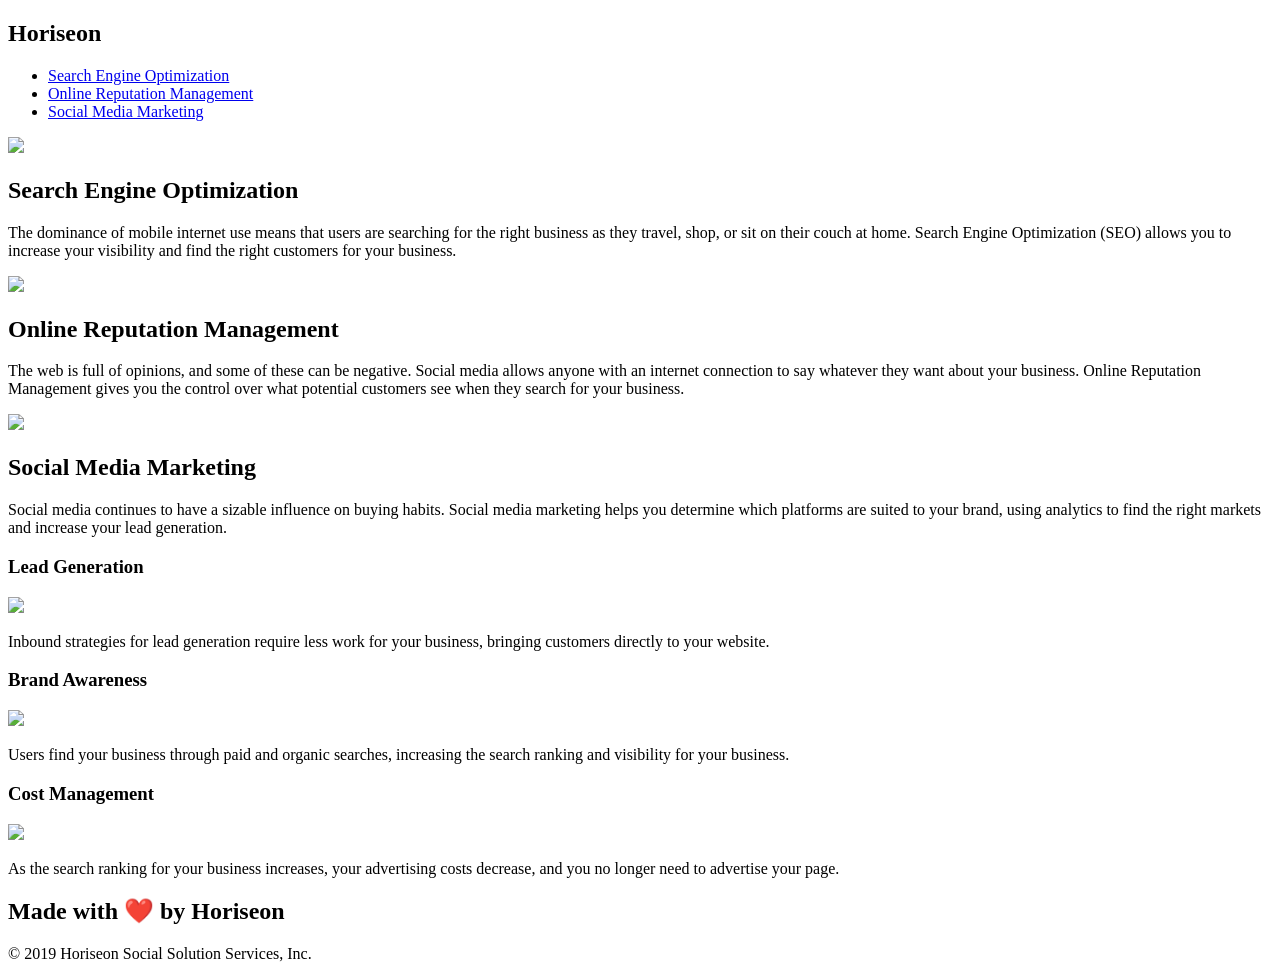
==== index.html @ 2053166e "<moved index file>" ====
<!DOCTYPE html>
<html lang="en-us">

<head>
    <meta charset="UTF-8" />
    <link rel="stylesheet" href="./assets/css/style.css">
    <title>Horiseon</title>
</head>

<body>
    <!--Header-->
    <section class="header">
        <h1>Hori<span class="seo">seo</span>n</h1>
        <div>
            <ul>
                <li>
                    <a href="#search-engine-optimization">Search Engine Optimization</a>
                </li>
                <li>
                    <a href="#online-reputation-management">Online Reputation Management</a>
                </li>
                <li>
                    <a href="#social-media-marketing">Social Media Marketing</a>
                </li>
            </ul>
        </div>
    </section>
    
    <!--Hero-->
    <div class="hero"></div>
    <div class="content">
        <div id="search-engine-optimization" class="search-engine-optimization">
            <img src="./assets/images/search-engine-optimization.jpg" class="float-left" />
            <h2>Search Engine Optimization</h2>
            <p>
                The dominance of mobile internet use means that users are searching for the right business as they travel, shop, or sit on their couch at home. Search Engine Optimization (SEO) allows you to increase your visibility and find the right customers for your business.
            </p>
        </div>
        <div id="online-reputation-management" class="online-reputation-management">
            <img src="./assets/images/online-reputation-management.jpg" class="float-right" />
            <h2>Online Reputation Management</h2>
            <p>
                The web is full of opinions, and some of these can be negative. Social media allows anyone with an internet connection to say whatever they want about your business. Online Reputation Management gives you the control over what potential customers see when they search for your business.
            </p>
        </div>
        <div id="social-media-marketing" class="social-media-marketing">
            <img src="./assets/images/social-media-marketing.jpg" class="float-left" />
            <h2>Social Media Marketing</h2>
            <p>
                Social media continues to have a sizable influence on buying habits. Social media marketing helps you determine which platforms are suited to your brand, using analytics to find the right markets and increase your lead generation.
            </p>
        </div>
    </div>

    <!--Benefits-->
    <section class="benefits">
        <div class="benefit-lead">
            <h3>Lead Generation</h3>
            <img src="./assets/images/lead-generation.png" />
            <p>
                Inbound strategies for lead generation require less work for your business, bringing customers directly to your website.
            </p>
        </div>
        <div class="benefit-brand">
            <h3>Brand Awareness</h3>
            <img src="./assets/images/brand-awareness.png" />
            <p>
                Users find your business through paid and organic searches, increasing the search ranking and visibility for your business.
            </p>
        </div>
        <div class="benefit-cost">
            <h3>Cost Management</h3>
            <img src="./assets/images/cost-management.png"></img>
            <p>
                As the search ranking for your business increases, your advertising costs decrease, and you no longer need to advertise your page.
            </p>
        </div>
    </section>

    <!--Footer-->
    <section class="footer">
        <h2>Made with ❤️️ by Horiseon</h2>
        <p>
            &copy; 2019 Horiseon Social Solution Services, Inc.
        </p>
    </section>
</body>

</html>
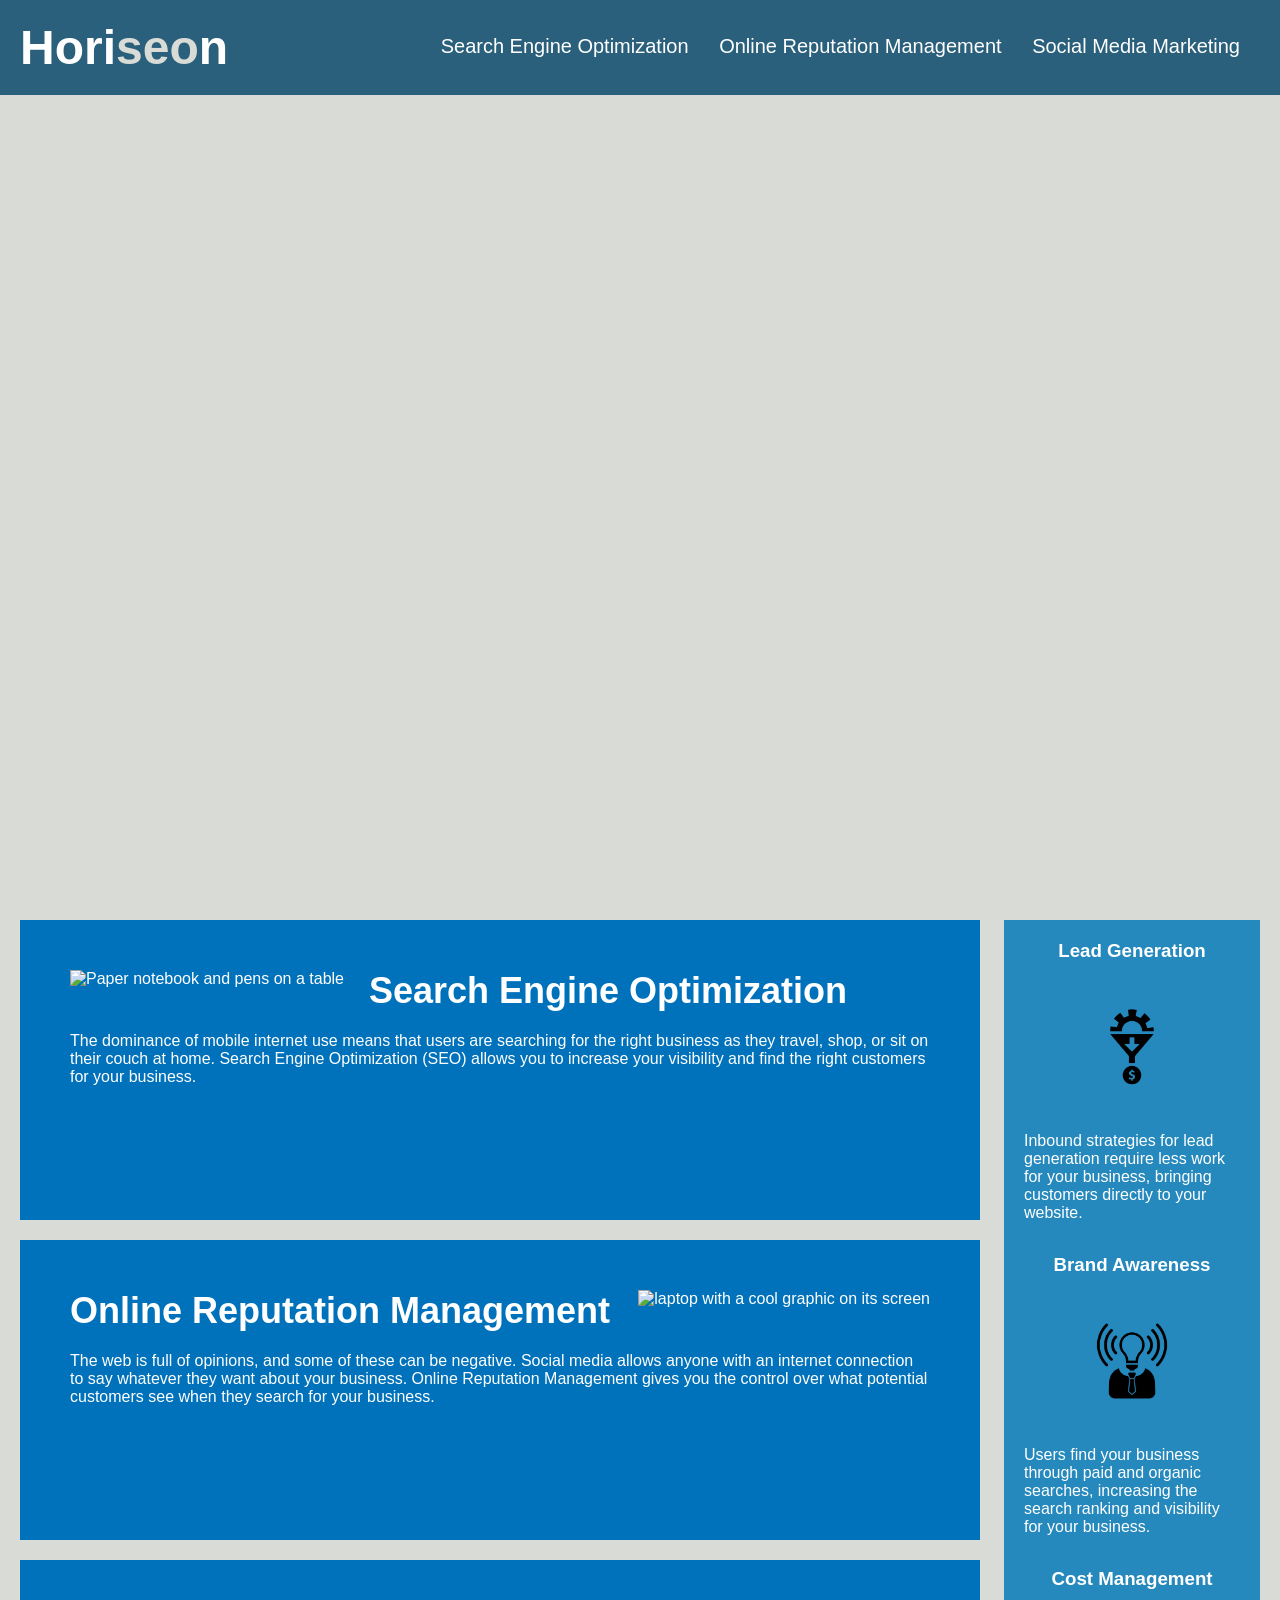
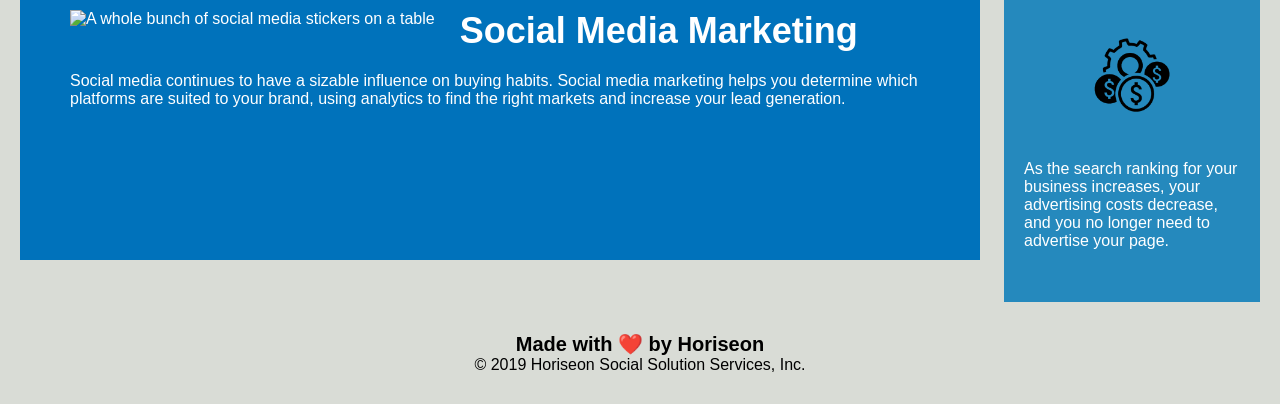
==== commit 498d3839: "<code cleanup and alt additions>" ====
--- a/index.html
+++ b/index.html
@@ -30,21 +30,21 @@
     <div class="hero"></div>
     <div class="content">
         <div id="search-engine-optimization" class="search-engine-optimization">
-            <img src="./assets/images/search-engine-optimization.jpg" class="float-left" />
+            <img src="./assets/images/search-engine-optimization.jpg" alt="Paper notebook and pens on a table" class="float-left"  />
             <h2>Search Engine Optimization</h2>
             <p>
                 The dominance of mobile internet use means that users are searching for the right business as they travel, shop, or sit on their couch at home. Search Engine Optimization (SEO) allows you to increase your visibility and find the right customers for your business.
             </p>
         </div>
         <div id="online-reputation-management" class="online-reputation-management">
-            <img src="./assets/images/online-reputation-management.jpg" class="float-right" />
+            <img src="./assets/images/online-reputation-management.jpg" alt="laptop with a cool graphic on its screen" class="float-right" />
             <h2>Online Reputation Management</h2>
             <p>
                 The web is full of opinions, and some of these can be negative. Social media allows anyone with an internet connection to say whatever they want about your business. Online Reputation Management gives you the control over what potential customers see when they search for your business.
             </p>
         </div>
         <div id="social-media-marketing" class="social-media-marketing">
-            <img src="./assets/images/social-media-marketing.jpg" class="float-left" />
+            <img src="./assets/images/social-media-marketing.jpg" alt= "A whole bunch of social media stickers on a table" class="float-left" />
             <h2>Social Media Marketing</h2>
             <p>
                 Social media continues to have a sizable influence on buying habits. Social media marketing helps you determine which platforms are suited to your brand, using analytics to find the right markets and increase your lead generation.
@@ -54,23 +54,23 @@
 
     <!--Benefits-->
     <section class="benefits">
-        <div class="benefit-lead">
+        <div>
             <h3>Lead Generation</h3>
-            <img src="./assets/images/lead-generation.png" />
+            <img src="./assets/images/lead-generation.png" alt=""/>
             <p>
                 Inbound strategies for lead generation require less work for your business, bringing customers directly to your website.
             </p>
         </div>
-        <div class="benefit-brand">
+        <div>
             <h3>Brand Awareness</h3>
-            <img src="./assets/images/brand-awareness.png" />
+            <img src="./assets/images/brand-awareness.png" alt=""/>
             <p>
                 Users find your business through paid and organic searches, increasing the search ranking and visibility for your business.
             </p>
         </div>
-        <div class="benefit-cost">
+        <div>
             <h3>Cost Management</h3>
-            <img src="./assets/images/cost-management.png"></img>
+            <img src="./assets/images/cost-management.png" alt=""/>
             <p>
                 As the search ranking for your business increases, your advertising costs decrease, and you no longer need to advertise your page.
             </p>
--- a/assets/css/style.css
+++ b/assets/css/style.css
@@ -0,0 +1,180 @@
+* {
+    box-sizing: border-box;
+    padding: 0;
+    margin: 0;
+}
+
+body {
+    background-color: #d9dcd6;
+}
+
+/* -----Header----- */
+
+.header {
+    padding: 20px;
+    font-family: 'Trebuchet MS', 'Lucida Sans Unicode', 'Lucida Grande', 'Lucida Sans', Arial, sans-serif;
+    background-color: #2a607c;
+    color: #ffffff;
+}
+
+.header h1 {
+    display: inline-block;
+    font-size: 48px;
+}
+
+.header h1 .seo {
+    color: #d9dcd6;
+}
+
+.header div {
+    padding-top: 15px;
+    margin-right: 20px;
+    float: right;
+    font-family: 'Gill Sans', 'Gill Sans MT', Calibri, 'Trebuchet MS', sans-serif;
+    font-size: 20px;
+}
+
+.header div ul {
+    list-style-type: none;
+}
+
+.header div ul li {
+    display: inline-block;
+    margin-left: 25px;
+}
+
+a {
+    color: #ffffff;
+    text-decoration: none;
+}
+
+p {
+    font-size: 16px;
+}
+
+.hero {
+    height: 800px;
+    width: 100%;
+    margin-bottom: 25px;
+    background-image: url("../images/digital-marketing-meeting.jpg");
+    background-size: cover;
+    background-position: center;
+}
+
+.float-left {
+    float: left;
+    margin-right: 25px;
+}
+
+.float-right {
+    float: right;
+    margin-left: 25px;
+}
+
+.content {
+    width: 75%;
+    display: inline-block;
+    margin-left: 20px;
+}
+
+/* -----Benefits----- */
+
+.benefits {
+    margin-right: 20px;
+    padding: 20px;
+    clear: both;
+    float: right;
+    width: 20%;
+    height: 100%;
+    font-family: 'Gill Sans', 'Gill Sans MT', Calibri, 'Trebuchet MS', sans-serif;
+    background-color: #2589bd;
+}
+
+.benefits div {
+    margin-bottom: 32px;
+    color: #ffffff;
+}
+
+.benefits h3 {
+    margin-bottom: 10px;
+    text-align: center;
+}
+
+.benefits img {
+    display: block;
+    margin: 10px auto;
+    max-width: 150px;
+}
+
+/* -----Search Engine Optimization----- */
+
+.search-engine-optimization {
+    margin-bottom: 20px;
+    padding: 50px;
+    height: 300px;
+    font-family: 'Gill Sans', 'Gill Sans MT', Calibri, 'Trebuchet MS', sans-serif;
+    background-color: #0072bb;
+    color: #ffffff;
+}
+
+.search-engine-optimization img {
+    max-height: 200px;
+}
+
+.search-engine-optimization h2 {
+    margin-bottom: 20px;
+    font-size: 36px;
+}
+
+/* -----Online Reputation Management----- */
+
+.online-reputation-management {
+    margin-bottom: 20px;
+    padding: 50px;
+    height: 300px;
+    font-family: 'Gill Sans', 'Gill Sans MT', Calibri, 'Trebuchet MS', sans-serif;
+    background-color: #0072bb;
+    color: #ffffff;
+}
+
+.online-reputation-management img {
+    max-height: 200px;
+}
+
+.online-reputation-management h2 {
+    margin-bottom: 20px;
+    font-size: 36px;
+}
+
+/* -----Social Media Marketing----- */
+
+.social-media-marketing {
+    margin-bottom: 20px;
+    padding: 50px;
+    height: 300px;
+    font-family: 'Gill Sans', 'Gill Sans MT', Calibri, 'Trebuchet MS', sans-serif;
+    background-color: #0072bb;
+    color: #ffffff;
+}
+
+.social-media-marketing img {
+    max-height: 200px;
+}
+
+.social-media-marketing h2 {
+    margin-bottom: 20px;
+    font-size: 36px;
+}
+
+/* -----Footer----- */
+
+.footer {
+    padding: 30px;
+    clear: both;
+    font-family: 'Trebuchet MS', 'Lucida Sans Unicode', 'Lucida Grande', 'Lucida Sans', Arial, sans-serif;
+    text-align: center;
+}
+
+.footer h2 {
+    font-size: 20px;
+}
